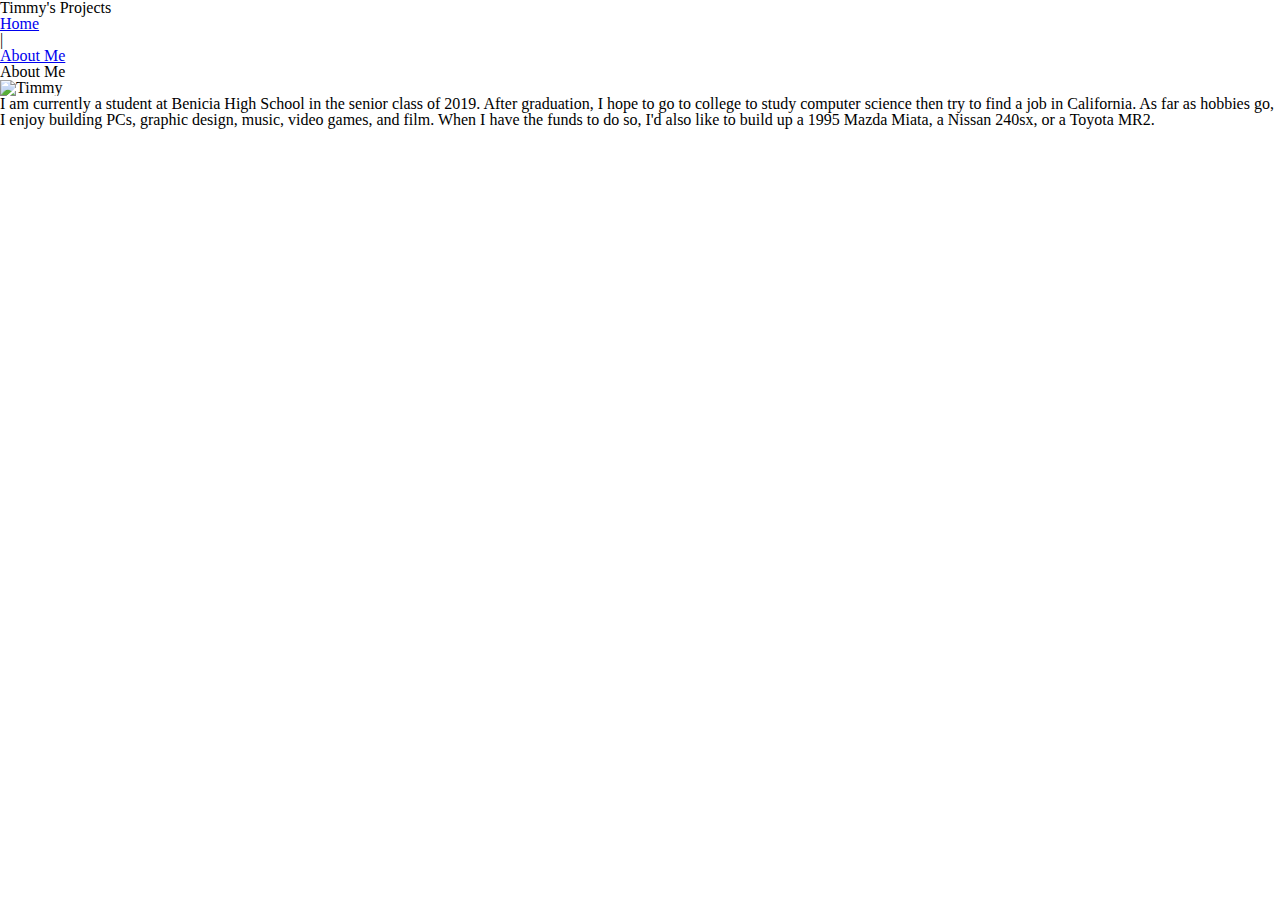
==== aboutme.html @ 45088819 "Add files via upload" ====
<html lang="en">
<head>
    <meta charset="utf-8" />
    <title>Timmy's Projects</title>
    <link rel="stylesheet" href="reset.css" type="text/css">
    <link rel="stylesheet" href="styles.css" type="text/css">
</head>
<body>
    <header>
        <h1>Timmy's Projects</h1>
        <nav>
            <ul>
                <li><a href="index.html">Home</a></li>
                <li>|</li>
                <li><a href="aboutme.html">About Me</a></li>
            </ul>
        </nav>
    </header>
<div id="aboutme">
    <h2>About Me</h2>
    <img src="img/20180717_102800.jpg" alt="Timmy" />
    <p> I am currently a student at Benicia High School in the senior class of 2019. After graduation, I hope to go to college to study computer science then try to find a job in California. As far as hobbies go, I enjoy building PCs, graphic design, music, video games, and film. When I have the funds to do so, I'd also like to build up a 1995 Mazda Miata, a Nissan 240sx, or a Toyota MR2. 

    </p>
</div>
</body>
</html>
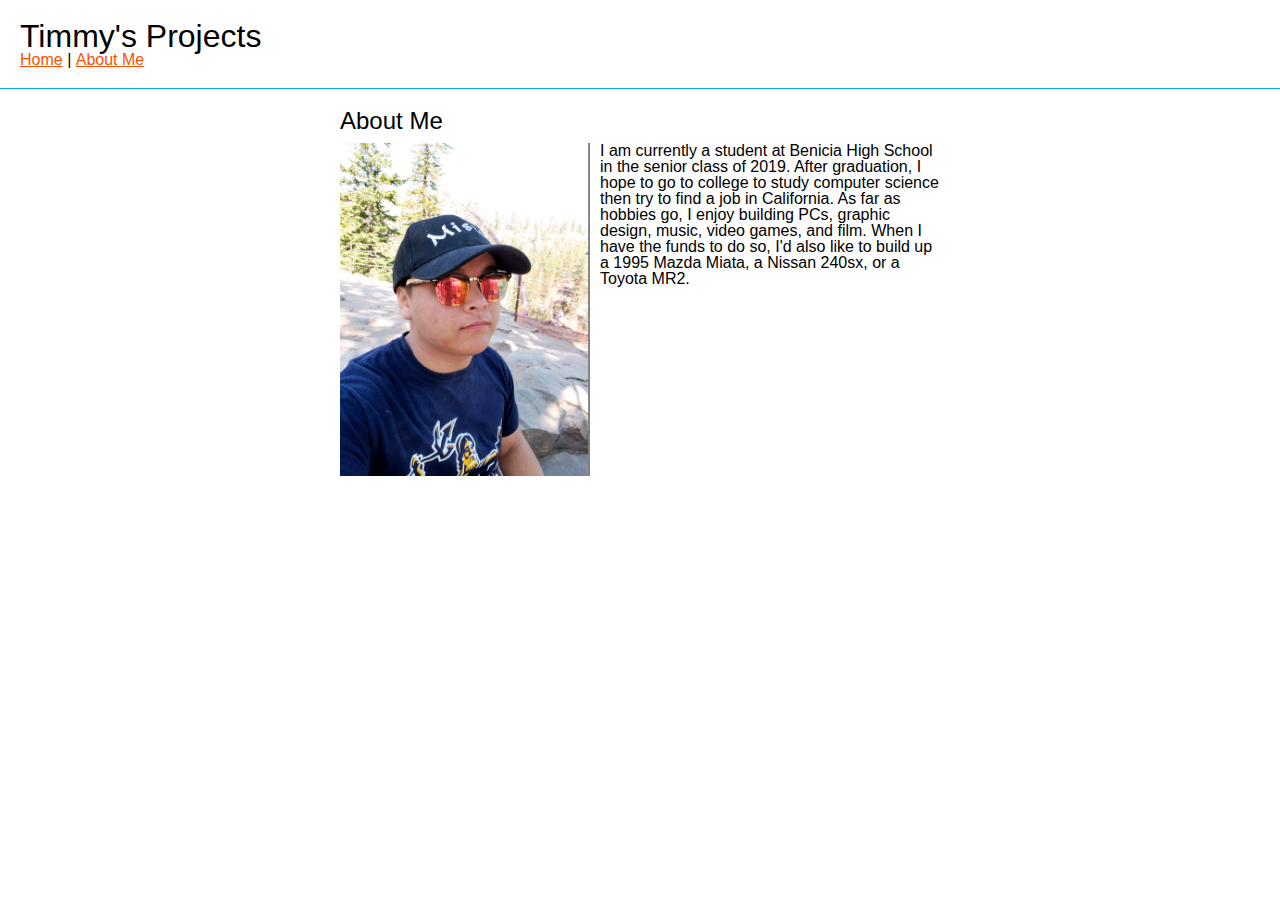
==== commit 610d87de: "Update aboutme.html" ====
--- a/aboutme.html
+++ b/aboutme.html
@@ -3,7 +3,7 @@
     <meta charset="utf-8" />
     <title>Timmy's Projects</title>
     <link rel="stylesheet" href="reset.css" type="text/css">
-    <link rel="stylesheet" href="styles.css" type="text/css">
+    <link rel="stylesheet" href="styles2.css" type="text/css">
 </head>
 <body>
     <header>
@@ -24,4 +24,4 @@
     </p>
 </div>
 </body>
-</html>+</html>
--- a/styles2.css
+++ b/styles2.css
@@ -0,0 +1,48 @@
+body {
+    font-family: sans-serif;
+}
+a {
+    color: rgb(255, 81, 0);
+}
+ a:hover {
+     color:#00AEFF;
+ }
+ .clear {
+     clear: both;
+ }
+header {
+   margin-bottom: 20px;
+    padding:20px;
+    border-bottom: 1px solid rgb(0, 174,255);
+}
+header h1 {
+    font-size: 2em;
+}
+header nav ul li {
+    display: inline;
+}
+#projects, #aboutme {
+    margin: 0 auto;
+    width: 90%;
+    max-width: 600px;
+}
+.project {
+    margin-bottom: 20px;
+    border-bottom: 1px solid rgb(0, 174, 255)
+}
+.project img, #aboutme img {
+    width: 250px;
+    float: left;
+    margin-right: 10px;
+    margin-bottom: 10px;
+}
+.project img, #aboutme img {
+    width: 250px;
+    float: left;
+    margin-right: 10px;
+    margin-bottom: 10px;
+}
+.project h2, #aboutme h2 {
+    font-size: 1.5em;
+    margin-bottom: 10px;
+}
